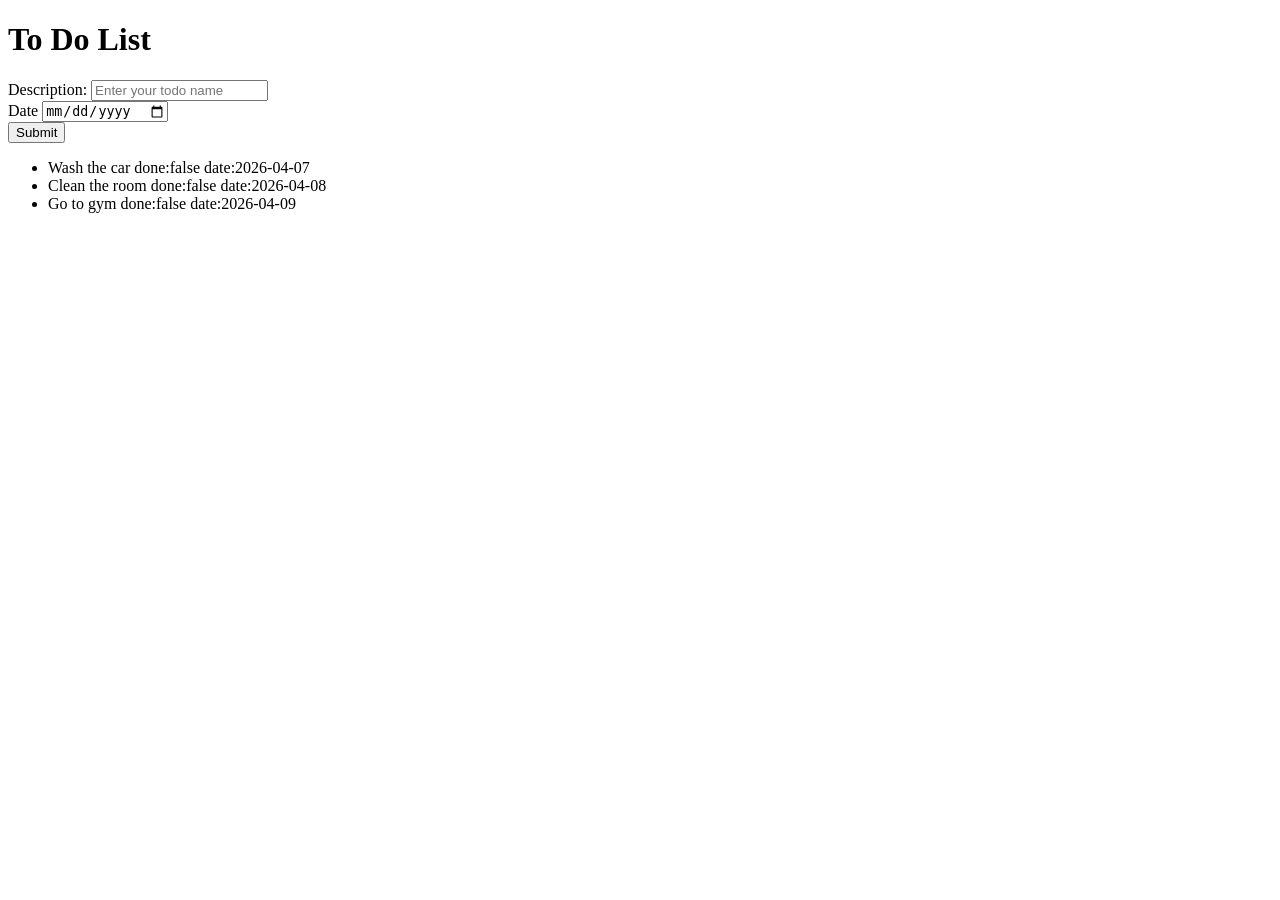
==== 04-list-processing/index.html @ 427552e7 "Added read and create" ====
<!DOCTYPE html>
<html lang="en">
<head>
    <meta charset="UTF-8">
    <meta name="viewport" content="width=device-width, initial-scale=1.0">
    <title>Document</title>
</head>
<body>
    <h1>To Do List</h1>

    <form id="add-new-todo">
        <div>
            <label>Description:</label>
            <input type="text" placeholder="Enter your todo name" name="description"/>
        </div>
        <div>
            <label>Date</label>
            <input type="date" name="date"/>
        </div>
        <button>Submit</button>
    </form>

    <ul id="list">

    </ul>

    <script src="data.js"></script>
    <script src="script.js"></script>
</body>
</html>
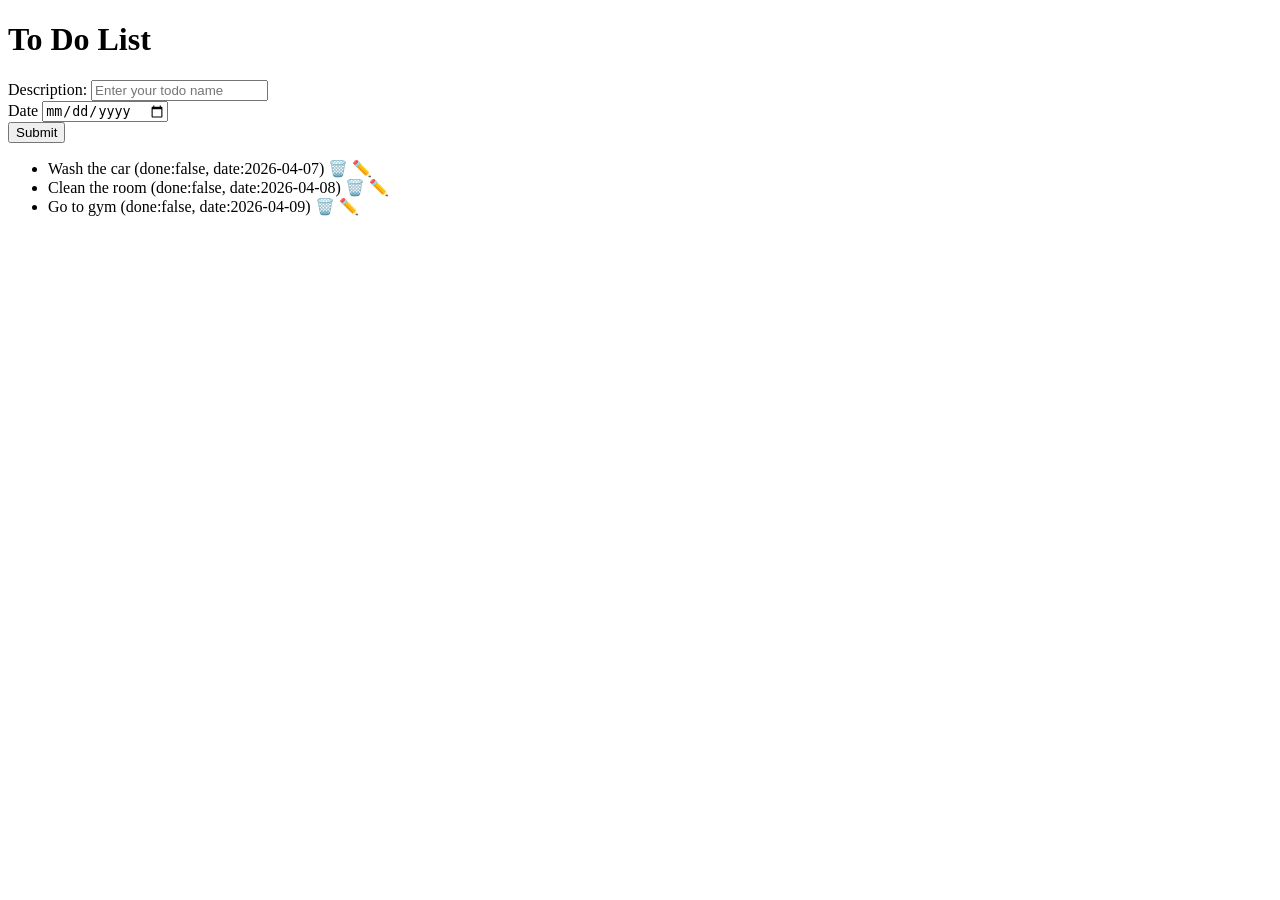
==== commit 5083c999: "Added CRUD example" ====
--- a/04-list-processing/index.html
+++ b/04-list-processing/index.html
@@ -3,6 +3,7 @@
 <head>
     <meta charset="UTF-8">
     <meta name="viewport" content="width=device-width, initial-scale=1.0">
+    <link href="style.css" rel="stylesheet">
     <title>Document</title>
 </head>
 <body>
--- a/04-list-processing/style.css
+++ b/04-list-processing/style.css
@@ -0,0 +1,7 @@
+.btn-delete {
+    text-decoration: none;
+}
+
+.btn-update {
+    text-decoration: none;
+}
